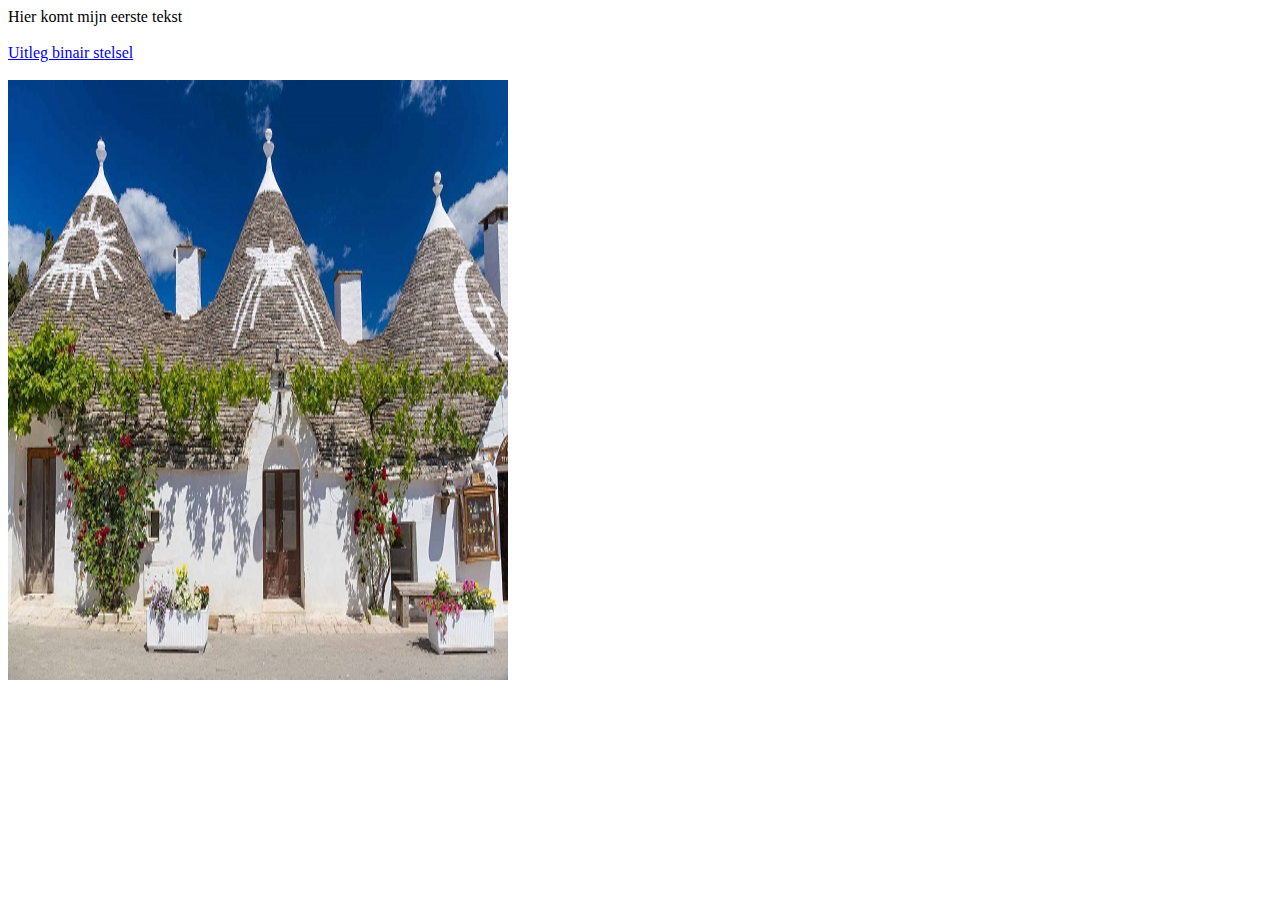
==== index.html @ bb97c584 "Update index.html" ====
<!DOCTYPE html> <!--dit is de homepage van mijn site -->
<html> <!-- dit is het html-element-->
  <head>
    <title>Het eerste begin</title>
    <meta charset="utf-8">
  </head>
  <body>
    Hier komt mijn eerste tekst

    <br>
    <br>
    <a href="binairstelsel.html">Uitleg binair stelsel</a>

    <br>
    <br>

    <img src="pic_trulli.jpg" alt="Girl in a jacket" width="500" height="600">
    
  </body>
</html>
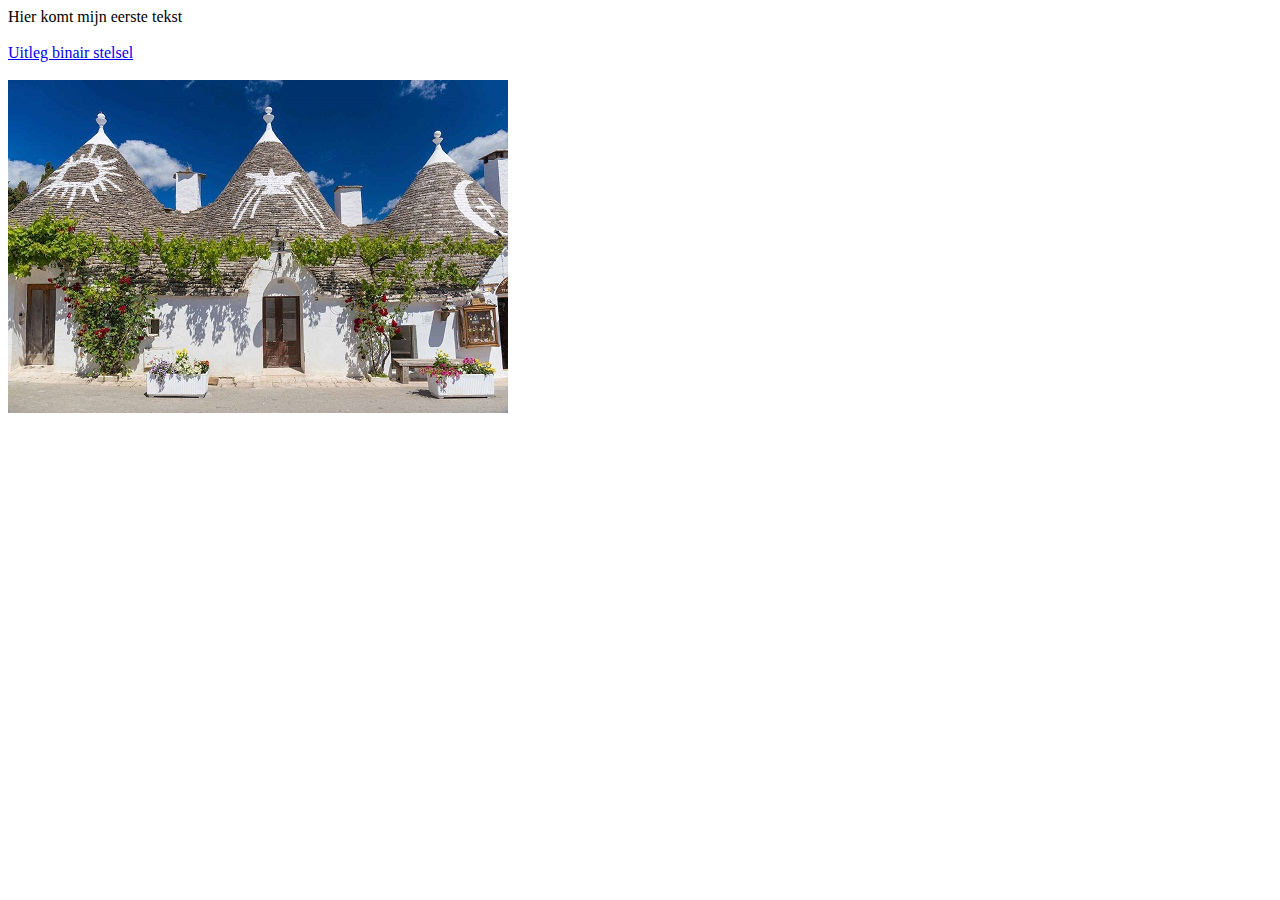
==== commit c7083a3c: "Update index.html" ====
--- a/index.html
+++ b/index.html
@@ -9,12 +9,13 @@
 
     <br>
     <br>
+    
     <a href="binairstelsel.html">Uitleg binair stelsel</a>
 
     <br>
     <br>
 
-    <img src="pic_trulli.jpg" alt="Girl in a jacket" width="500" height="600">
+   <img src="pic_trulli.jpg" alt="Trulli">
     
   </body>
 </html>
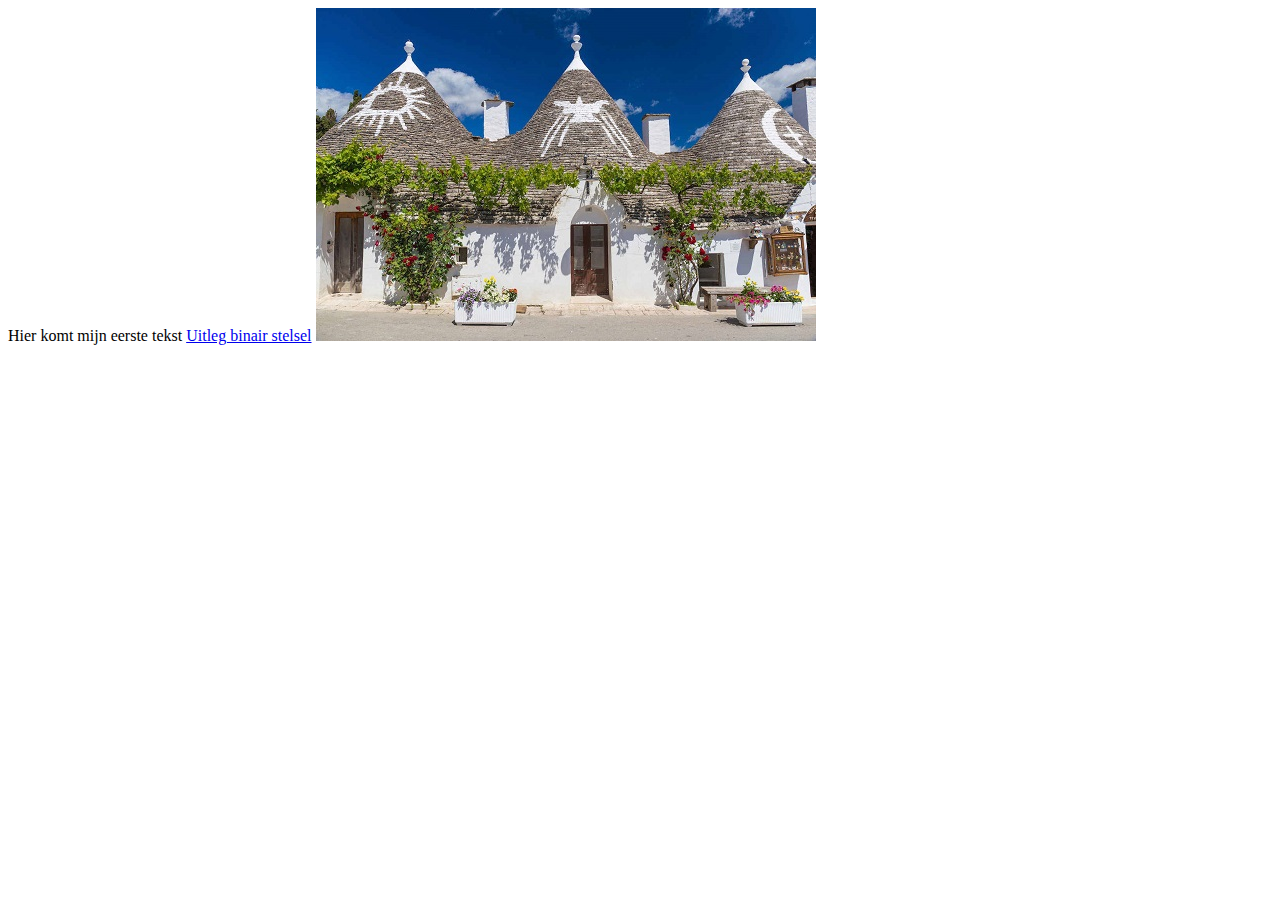
==== commit b2b50468: "Update index.html" ====
--- a/index.html
+++ b/index.html
@@ -7,15 +7,11 @@
   <body>
     Hier komt mijn eerste tekst
 
-    <br>
-    <br>
     
     <a href="binairstelsel.html">Uitleg binair stelsel</a>
 
-    <br>
-    <br>
-
-   <img src="pic_trulli.jpg" alt="Trulli">
+ 
+    <img src="pic_trulli.jpg" alt="Trulli">
     
   </body>
 </html>
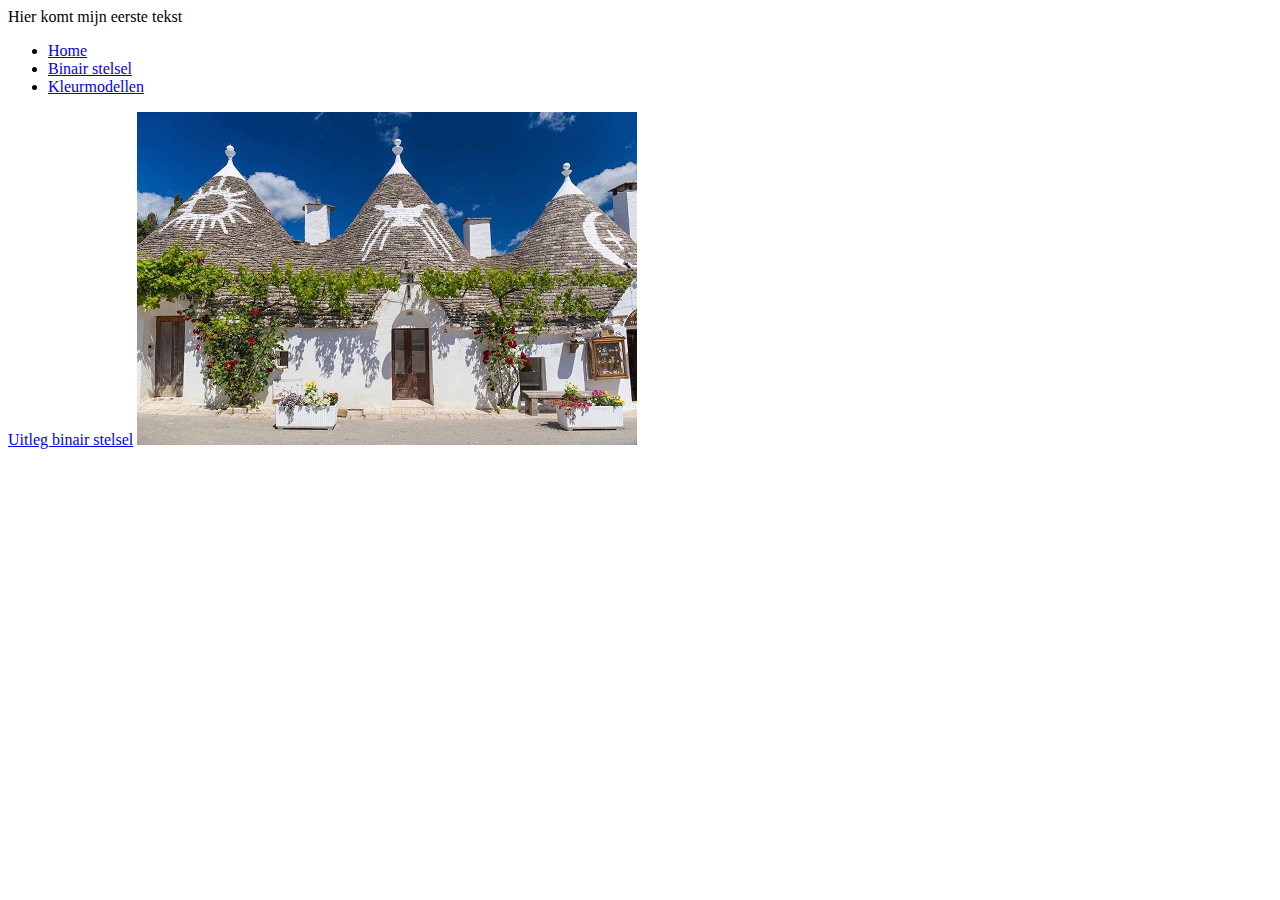
==== commit dacc7f63: "Update index.html" ====
--- a/index.html
+++ b/index.html
@@ -6,6 +6,11 @@
   </head>
   <body>
     Hier komt mijn eerste tekst
+    <ul>
+      <li><a href="index.html">Home</a></li>
+      <li><a href="binairestelsel.html">Binair stelsel</a></li>
+      <li><a href="kleurmodellen.html">Kleurmodellen</a></li>
+    </ul>
 
     
     <a href="binairstelsel.html">Uitleg binair stelsel</a>
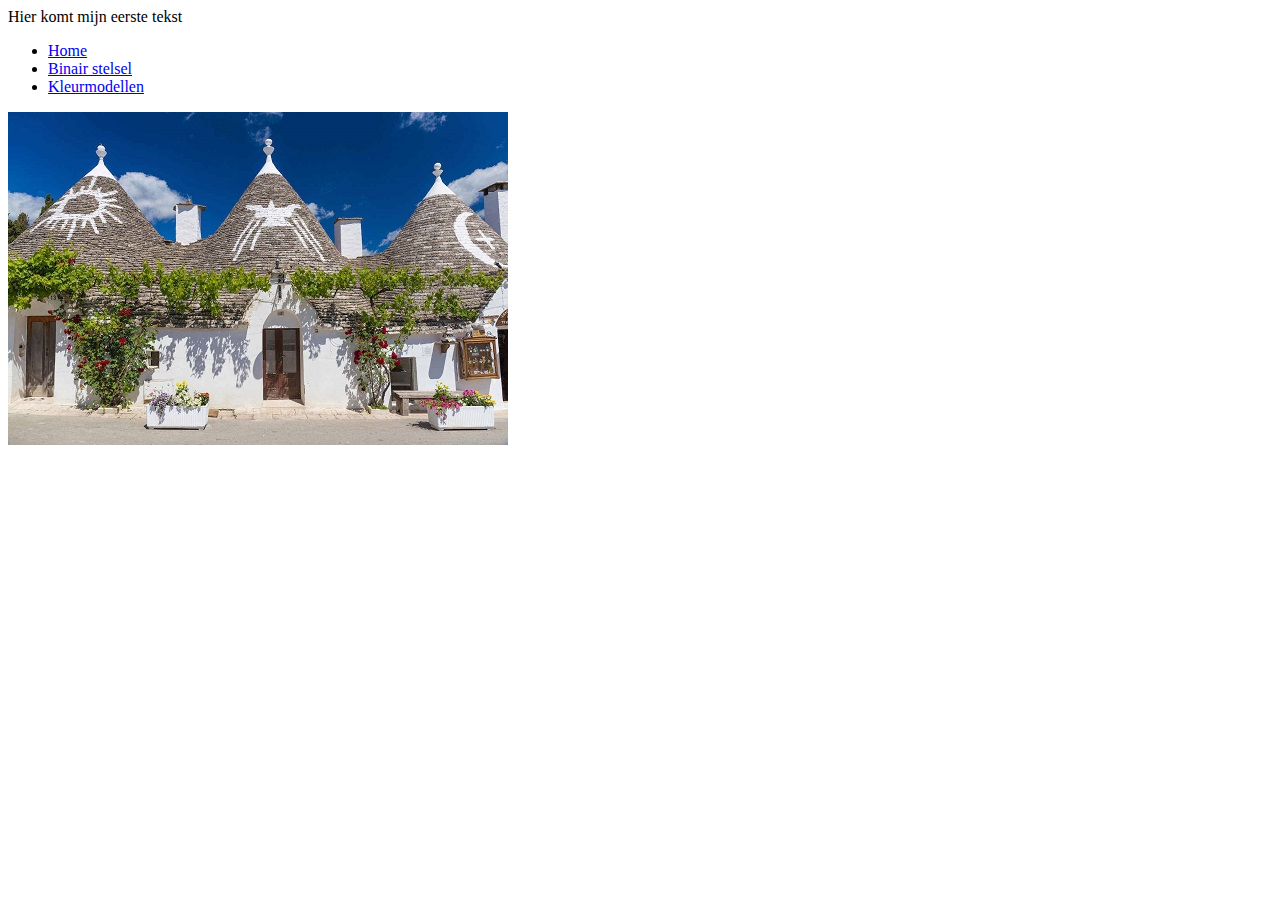
==== commit b689fd88: "Update index.html" ====
--- a/index.html
+++ b/index.html
@@ -12,10 +12,6 @@
       <li><a href="kleurmodellen.html">Kleurmodellen</a></li>
     </ul>
 
-    
-    <a href="binairstelsel.html">Uitleg binair stelsel</a>
-
- 
     <img src="pic_trulli.jpg" alt="Trulli">
     
   </body>
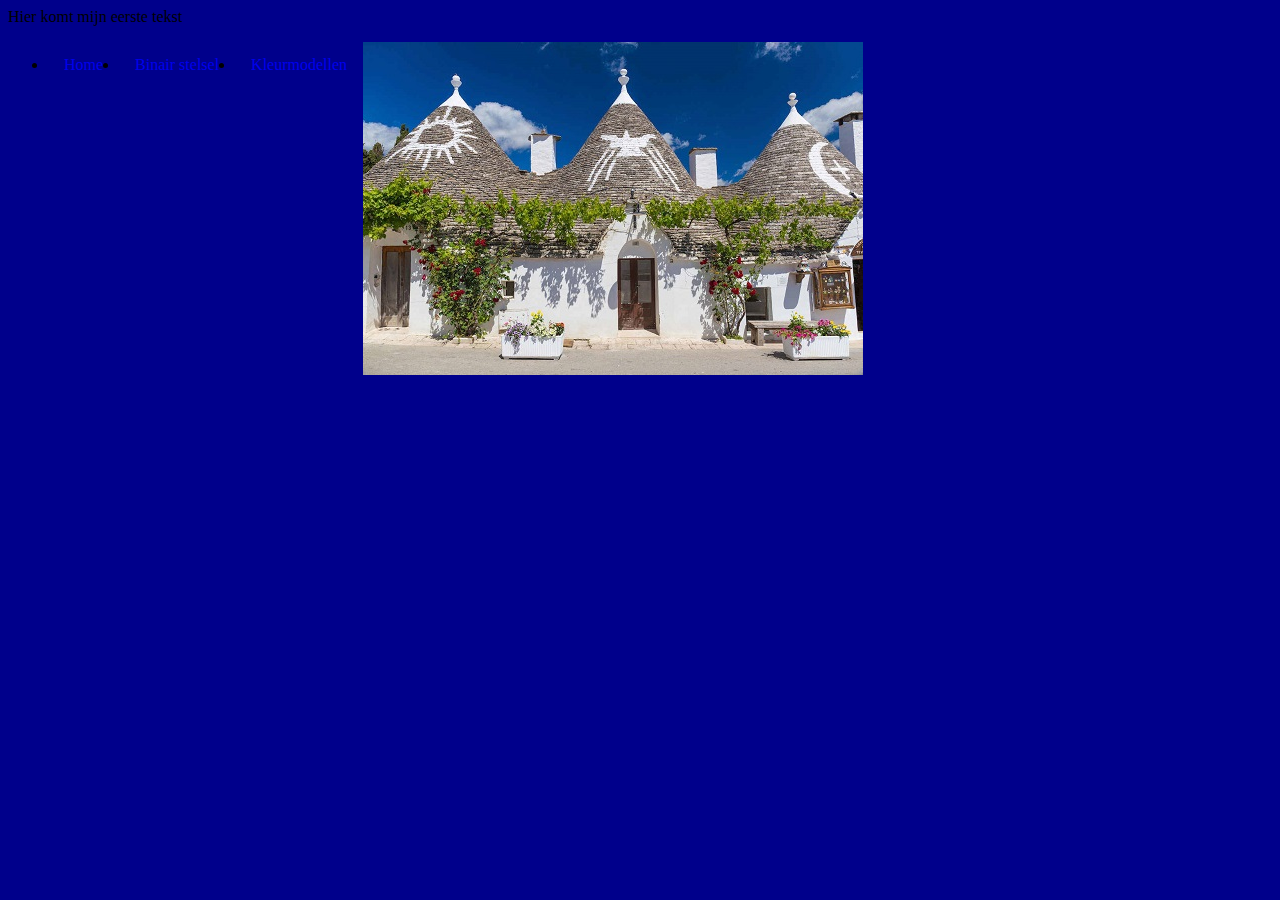
==== commit a2481d46: "Update index.html" ====
--- a/index.html
+++ b/index.html
@@ -2,13 +2,14 @@
 <html> <!-- dit is het html-element-->
   <head>
     <title>Het eerste begin</title>
+    <link rel="stylesheet" type="text/css" href="opmaak.css">
     <meta charset="utf-8">
   </head>
   <body>
     Hier komt mijn eerste tekst
     <ul>
       <li><a href="index.html">Home</a></li>
-      <li><a href="binairestelsel.html">Binair stelsel</a></li>
+      <li><a href="binairstelsel.html">Binair stelsel</a></li>
       <li><a href="kleurmodellen.html">Kleurmodellen</a></li>
     </ul>
 
--- a/opmaak.css
+++ b/opmaak.css
@@ -0,0 +1,33 @@
+ui {
+  list-style-type: none;
+  margin: 0;
+  padding: 0;
+  overflow: hidden;
+  background-color: #333;
+}
+
+li {
+  float: left;
+}
+
+li a {
+  display: block;
+  color: whire;
+  text-align: center;
+  padding: 14px 16px;
+  text-decoration: none;
+}
+
+body {
+  background-color: darkblue;
+}
+
+h1 {
+  color: white;
+  text-align: center;
+}
+
+li a:hover{
+  background-color: #111;
+}
+
